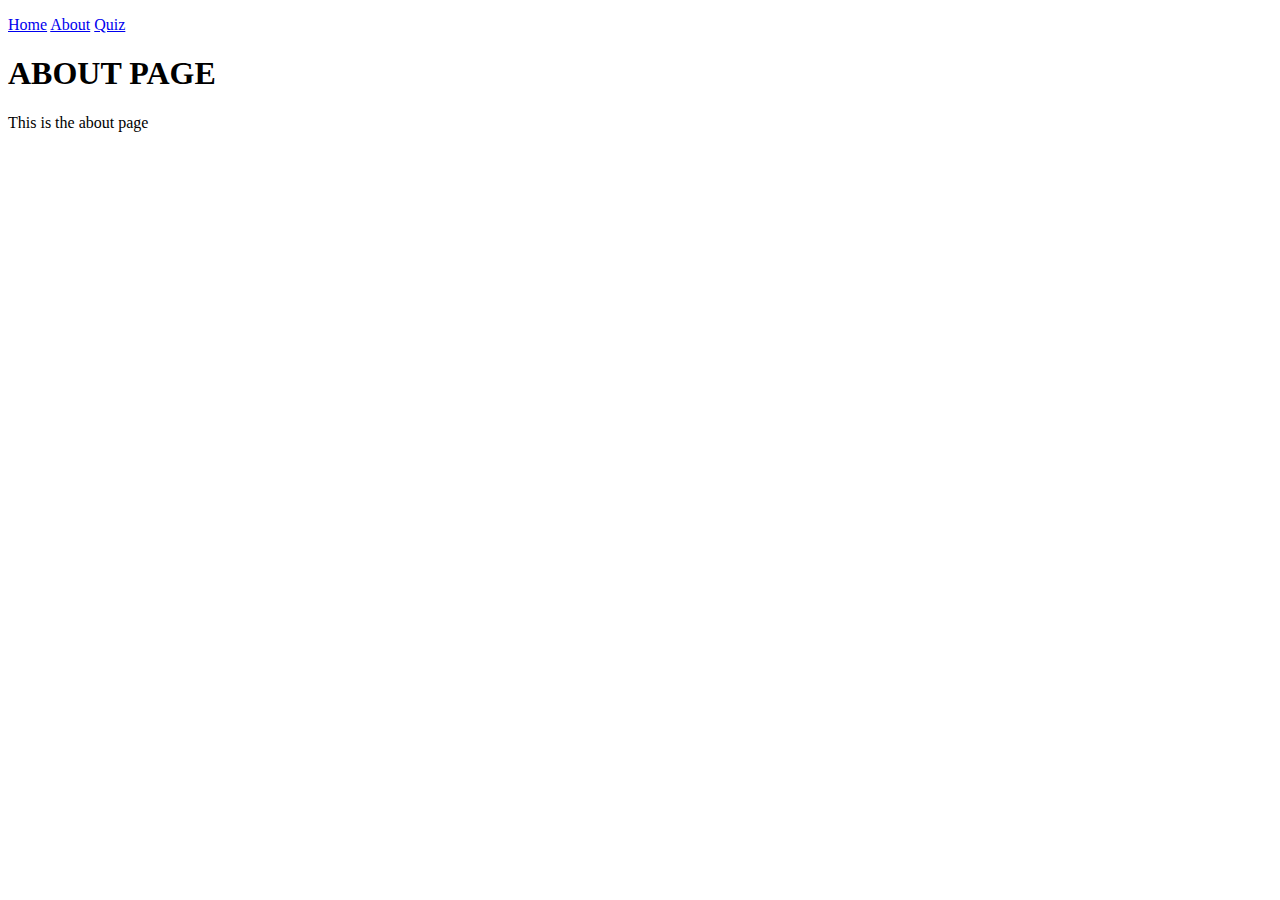
==== about.html @ 08eead49 "Create about.html" ====
<!DOCTYPE html>
<html>

<head>
  <title>Multi-Page Demo</title>
  <link rel="stylesheet" href="style.css"
</head>

<body>
  <!-- NAVIGATION BAR -->
  <p class="nav">
    <a href="index.html">Home</a>
    <a href="about.html">About</a>
    <a href="quiz.html">Quiz</a>
  </p>
  
  <!-- PAGE TITLE & CONTENT -->
  <h1>ABOUT PAGE</h1>
  <p>This is the about page</p>
</body>
</html>
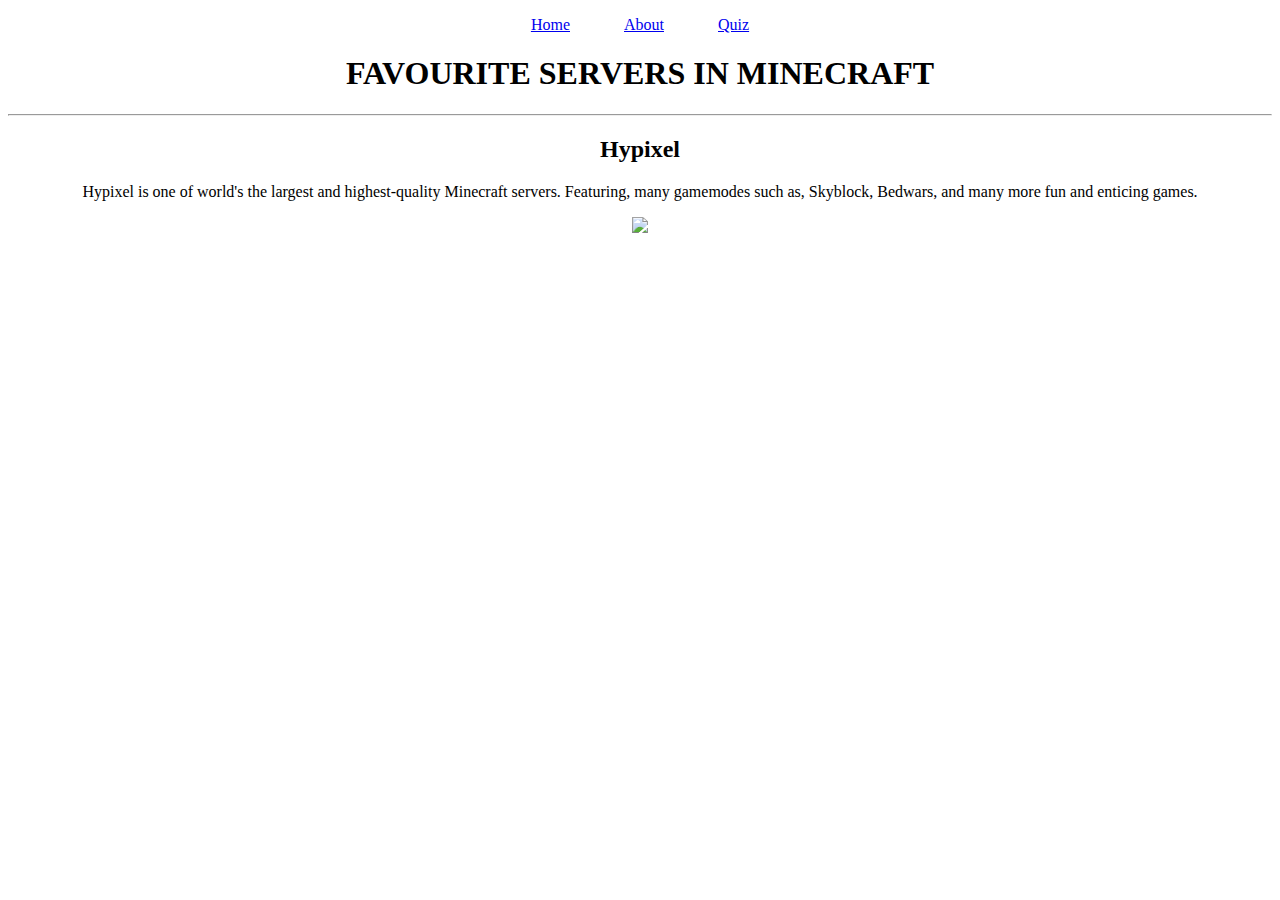
==== commit d2ae8ff7: "d" ====
--- a/about.html
+++ b/about.html
@@ -1,21 +1,30 @@
 <!DOCTYPE html>
 <html>
+  <head>
+    <title>Multi-Page Demo</title>
+    <link rel="stylesheet" href="style.css" />
+  </head>
 
-<head>
-  <title>Multi-Page Demo</title>
-  <link rel="stylesheet" href="style.css"
-</head>
+  <body>
+    <!-- NAVIGATION BAR -->
+    <p class="nav">
+      <a href="index.html">Home</a>
+      <a href="about.html">About</a>
+      <a href="quiz.html">Quiz</a>
+    </p>
 
-<body>
-  <!-- NAVIGATION BAR -->
-  <p class="nav">
-    <a href="index.html">Home</a>
-    <a href="about.html">About</a>
-    <a href="quiz.html">Quiz</a>
-  </p>
-  
-  <!-- PAGE TITLE & CONTENT -->
-  <h1>ABOUT PAGE</h1>
-  <p>This is the about page</p>
-</body>
+    <!-- PAGE TITLE & CONTENT -->
+    <h1>FAVOURITE SERVERS IN MINECRAFT</h1>
+    <hr />
+    <h2 class="yellow">Hypixel</h2>
+    <p>
+      Hypixel is one of world's the largest and highest-quality Minecraft
+      servers. Featuring, many gamemodes such as, Skyblock, Bedwars, and many
+      more fun and enticing games.
+    </p>
+
+    <a href="https://hypixel.net/" target="_blank"
+      ><img src="https://hypixel.net/styles/hypixel-v2/images/hypixel.png"
+    /></a>
+  </body>
 </html>
--- a/style.css
+++ b/style.css
@@ -0,0 +1,15 @@
+html {
+  background-image: url("https://play-lh.googleusercontent.com/VSwHQjcAttxsLE47RuS4PqpC4LT7lCoSjE7Hx5AW_yCxtDvcnsHHvm5CTuL5BPN-uRTP");
+  background-size: cover;
+}
+body {
+  text-align: center;
+}
+
+.nav a {
+  margin: 0px 25px;
+}
+
+.gray {
+  color: white;
+}
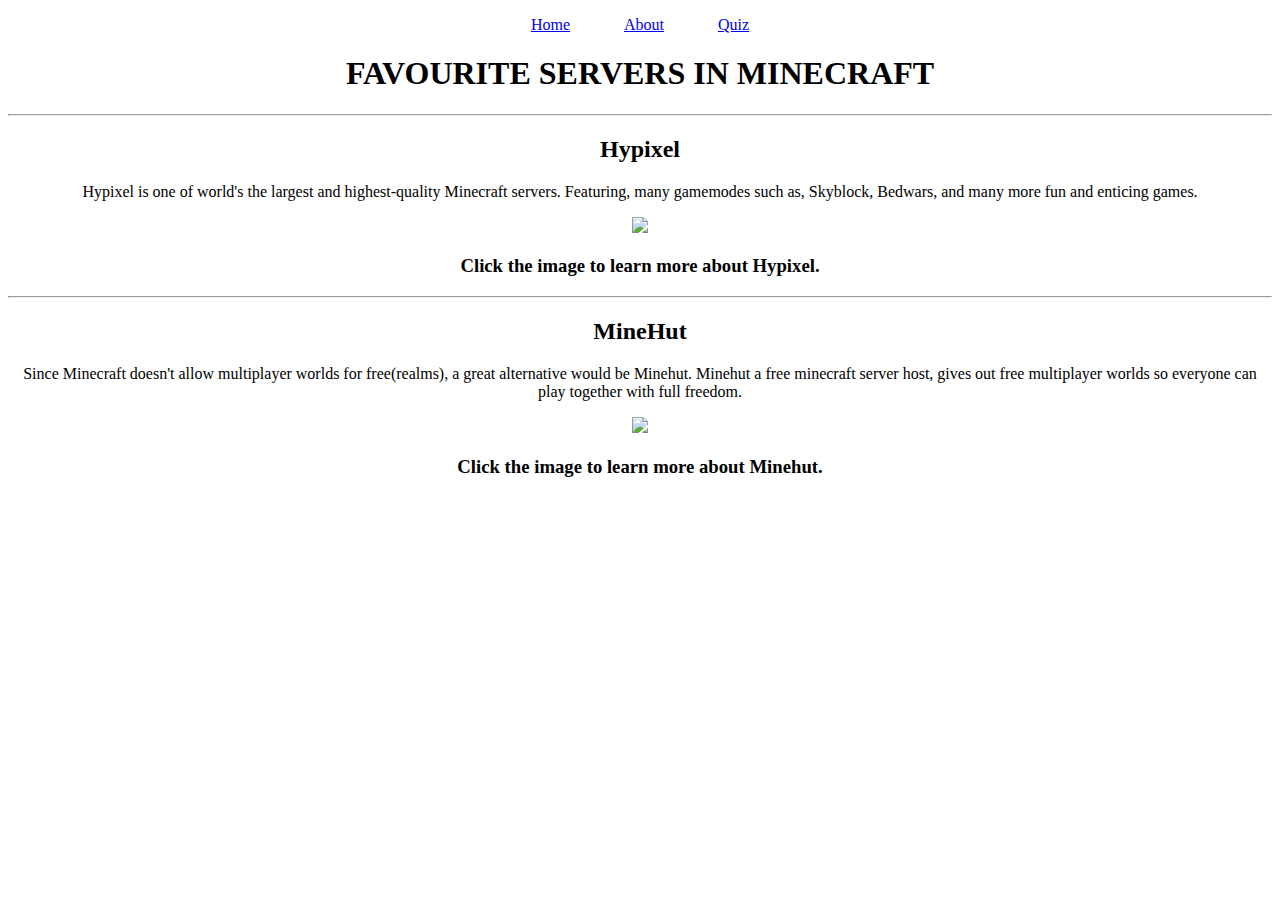
==== commit 69f80321: "12321" ====
--- a/about.html
+++ b/about.html
@@ -23,8 +23,17 @@
       more fun and enticing games.
     </p>
 
-    <a href="https://hypixel.net/" target="_blank"
-      ><img src="https://hypixel.net/styles/hypixel-v2/images/hypixel.png"
-    /></a>
+    <a href="https://hypixel.net/" target="_blank">
+      <img
+        src="https://upload.wikimedia.org/wikipedia/en/9/93/HypixelLogo.png"/>
+    </a>
+    <h3>Click the image to learn more about Hypixel.</h3>
+    <hr>
+    <h2>MineHut</h2>
+    <p>Since Minecraft doesn't allow multiplayer worlds for free(realms), a great alternative would be Minehut. Minehut a free minecraft server host, gives out free multiplayer worlds so everyone can play together with full freedom.</p>
+
+    <a href="https://minehut.com/" target="_black"><img src="https://avatars.githubusercontent.com/u/16529253?s=280&v=4"/></a>
+
+    <h3>Click the image to learn more about Minehut.</h3>
   </body>
 </html>
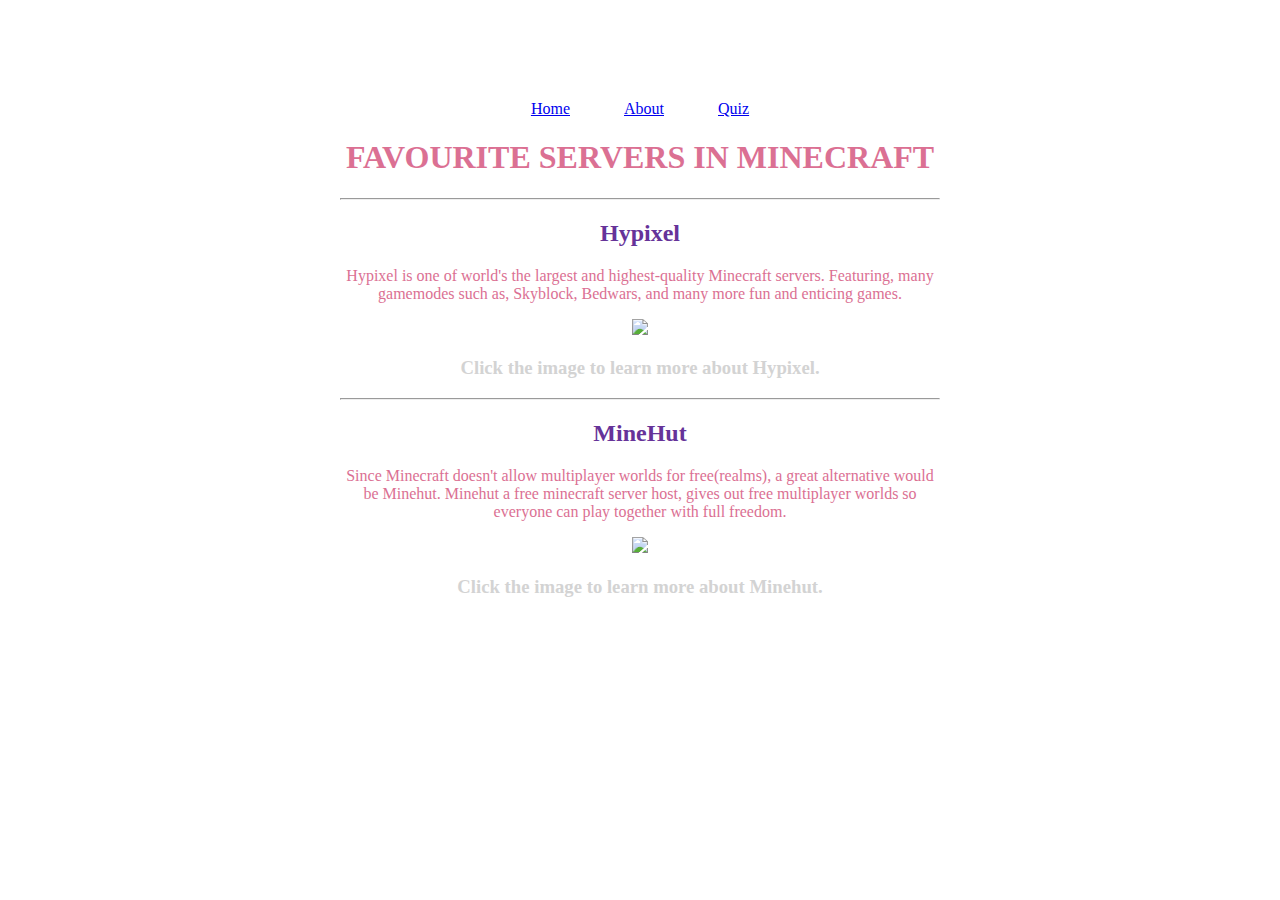
==== commit 3d52239a: "d" ====
--- a/about.html
+++ b/about.html
@@ -2,7 +2,7 @@
 <html>
   <head>
     <title>Multi-Page Demo</title>
-    <link rel="stylesheet" href="style.css" />
+    <link rel="stylesheet" href="common.css" />
   </head>
 
   <body>
@@ -25,14 +25,22 @@
 
     <a href="https://hypixel.net/" target="_blank">
       <img
-        src="https://upload.wikimedia.org/wikipedia/en/9/93/HypixelLogo.png"/>
+        src="https://upload.wikimedia.org/wikipedia/en/9/93/HypixelLogo.png"
+      />
     </a>
     <h3>Click the image to learn more about Hypixel.</h3>
-    <hr>
+    <hr />
     <h2>MineHut</h2>
-    <p>Since Minecraft doesn't allow multiplayer worlds for free(realms), a great alternative would be Minehut. Minehut a free minecraft server host, gives out free multiplayer worlds so everyone can play together with full freedom.</p>
+    <p>
+      Since Minecraft doesn't allow multiplayer worlds for free(realms), a great
+      alternative would be Minehut. Minehut a free minecraft server host, gives
+      out free multiplayer worlds so everyone can play together with full
+      freedom.
+    </p>
 
-    <a href="https://minehut.com/" target="_black"><img src="https://avatars.githubusercontent.com/u/16529253?s=280&v=4"/></a>
+    <a href="https://minehut.com/" target="_black"
+      ><img src="https://avatars.githubusercontent.com/u/16529253?s=280&v=4"
+    /></a>
 
     <h3>Click the image to learn more about Minehut.</h3>
   </body>
--- a/common.css
+++ b/common.css
@@ -0,0 +1,20 @@
+html {
+  background-image: url("https://play-lh.googleusercontent.com/VSwHQjcAttxsLE47RuS4PqpC4LT7lCoSjE7Hx5AW_yCxtDvcnsHHvm5CTuL5BPN-uRTP");
+  background-size: cover;
+}
+body {
+  text-align: center;
+  margin: 50px auto;
+  margin-top: 100px;
+  width: 600px;
+  color: palevioletred;
+}
+.nav a {
+  margin: 0px 25px;
+}
+h3 {
+  color: lightgray;
+}
+h2 {
+  color: rebeccapurple;
+}
